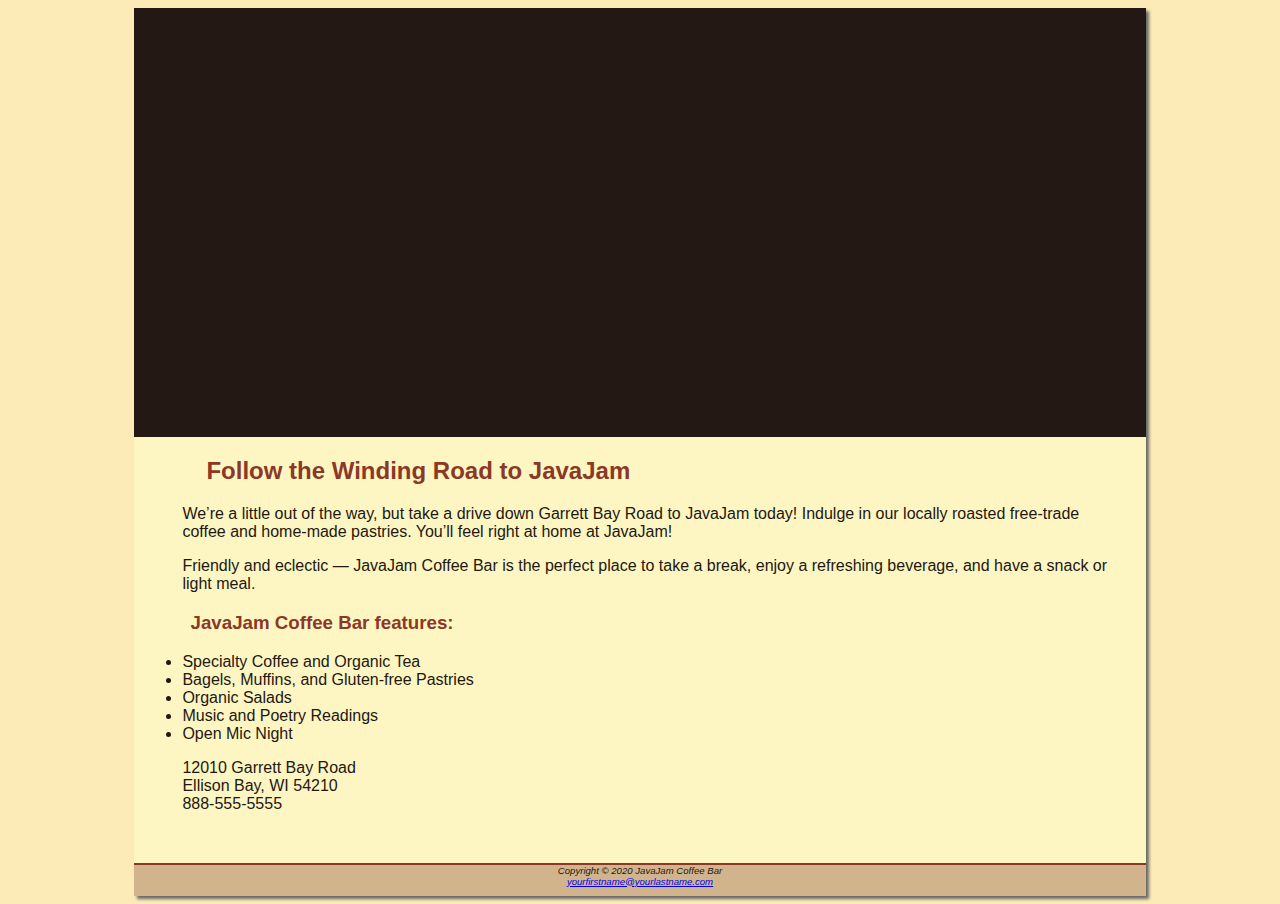
==== index.html @ 41bda90e "Add files via upload" ====
<!DOCTYPE html>
<html lang="en">
<head>
<title>JavaJam Coffee Bar</title>
<meta charset="utf-8">
<link href="javajam.css" rel="stylesheet">
</head>
<body>
<div id="wrapper">
  <header>
     <h1>JavaJam Coffee Bar</h1>
  </header>
  <nav>
    <a href="index.html">Home</a> &nbsp; 
    <a href="menu.html">Menu</a> &nbsp; 
    <a href="music.html">Music</a> &nbsp; 
    <a href="jobs.html">Jobs</a>
  </nav>
  <div id="homehero">
  </div>
  <main>
    <h2>Follow the Winding Road to JavaJam</h2>
	<p>We&#8217;re a little out of the way, but take a drive down Garrett Bay Road to JavaJam
today! Indulge in our locally roasted free-trade coffee and home-made pastries. You’ll
feel right at home at JavaJam!</p>
    <p>Friendly and eclectic &mdash; JavaJam Coffee Bar is the perfect place to take a break, 
enjoy a refreshing beverage, and have a snack or light meal.</p>
   <h3>JavaJam Coffee Bar features:</h3>
   <ul>
      <li>Specialty Coffee and Organic Tea</li>
      <li>Bagels, Muffins, and Gluten-free Pastries</li>
      <li>Organic Salads</li>
      <li>Music and Poetry Readings</li>
      <li>Open Mic Night</li>
    </ul>
    <div>
12010 Garrett Bay Road<br>
Ellison Bay, WI 54210<br>
888-555-5555<br><br>
    </div>
  </main>
  <footer>
Copyright &copy; 2020 JavaJam Coffee Bar<br>
<a href="mailto:yourfirstname@yourlastname.com">yourfirstname@yourlastname.com</a>
  </footer>
</div>
</body>
</html>
---- javajam.css ----
*{ box-sizing: border-box; }
body { background-color: #FCEBB6;
       background-image: url(fadedroad50.jpg);
	   background-repeat: no-repeat;
	   background-size: cover;
	   background-attachment: fixed;
       color: #221811;
	   font-family: Tahoma, Arial, sans-serif; 
	   
}
#wrapper { background-color: #231814;
           margin-left: auto;
           margin-right: auto;
           width: 80%;
	   min-width: 900px;
	   max-width: 1280px;
           box-shadow: 3px 3px 3px #676767;
	   padding: 0;
}   
header { background-image: url(coffeelogo.jpg);
	 background-repeat: no-repeat;
         color: #231814; 
         padding-top: 5px;
	 padding-bottom: 5px;
	 padding-left: 240px;
}
h1 { font-size: 3em; }
h2 { color: #8C3826; }
h3, dt { color: #8C3826; }
h4 { background-color: #D2B48C;
     font-size: 1.2em;
	 padding-left: .5em;
	 padding-bottom: 0;
    text-transform: uppercase;
    border-bottom: 2px solid #231814
    clear: left;
} 
nav { font-weight: bold; 
	  text-align: center;
	  font-size: 1.5em;
	  padding-top: 5px;
	  padding-bottom: 5px;
     	  float: left;
     	  width: 200px;
}
nav a { text-decoration: none; }
nav a:link { color: #231814; }
nav a:visited { color: #231814; }
nav a:hover { color: #FEF6C2; }
nav ul { list-style-type: none;
	padding-left: 0;
       }

main { display: block;
       padding-left: 0;
	   padding-right: 0;
	   padding-bottom: 2em;
           margin-left:200px
           padding-top: 0;
           background-color: #FEF6C2;
           overflow: auto;
}

main h2, main h3, main h4, main p, main div, main ul, main dl {
	padding-left: 3em;
	padding-right: 2em;
}

.details { padding-left: 20%;
           padding-right: 20%;
	   overflow: auto;
	 }
img { padding-left: 10px;
      padding-right: 10px; }

.floatleft { float: left;
	     padding-right: 2em;
	     padding-bottom: 2em;
	    }

.onethird { float: left;
	      width: 33%;
	     }

#homehero { height: 300px;
            background-image: url(hero.jpg);
	    background-repeat: no-repeat;
	    background-size: 100% 100%; 
}
footer { background-color: #D2B48C;
         font-size: .60em;
		 font-style: italic;
		 text-align: center;
		 padding-bottom: 1em;
		 border-top: 2px solid #8C3826;
}
#heromugs { height: 300[x;
	   background-image: url(heromugs.jpg);
	   background-repeat: no-repeat;
	   background-size: 100% 100%;
	  }
#heroguitar { height: 300px;
	     background-image: url(heroguitar.jpg);
	     background-repeat: no-repeat;
	     background-size: 100% 100%
	    }
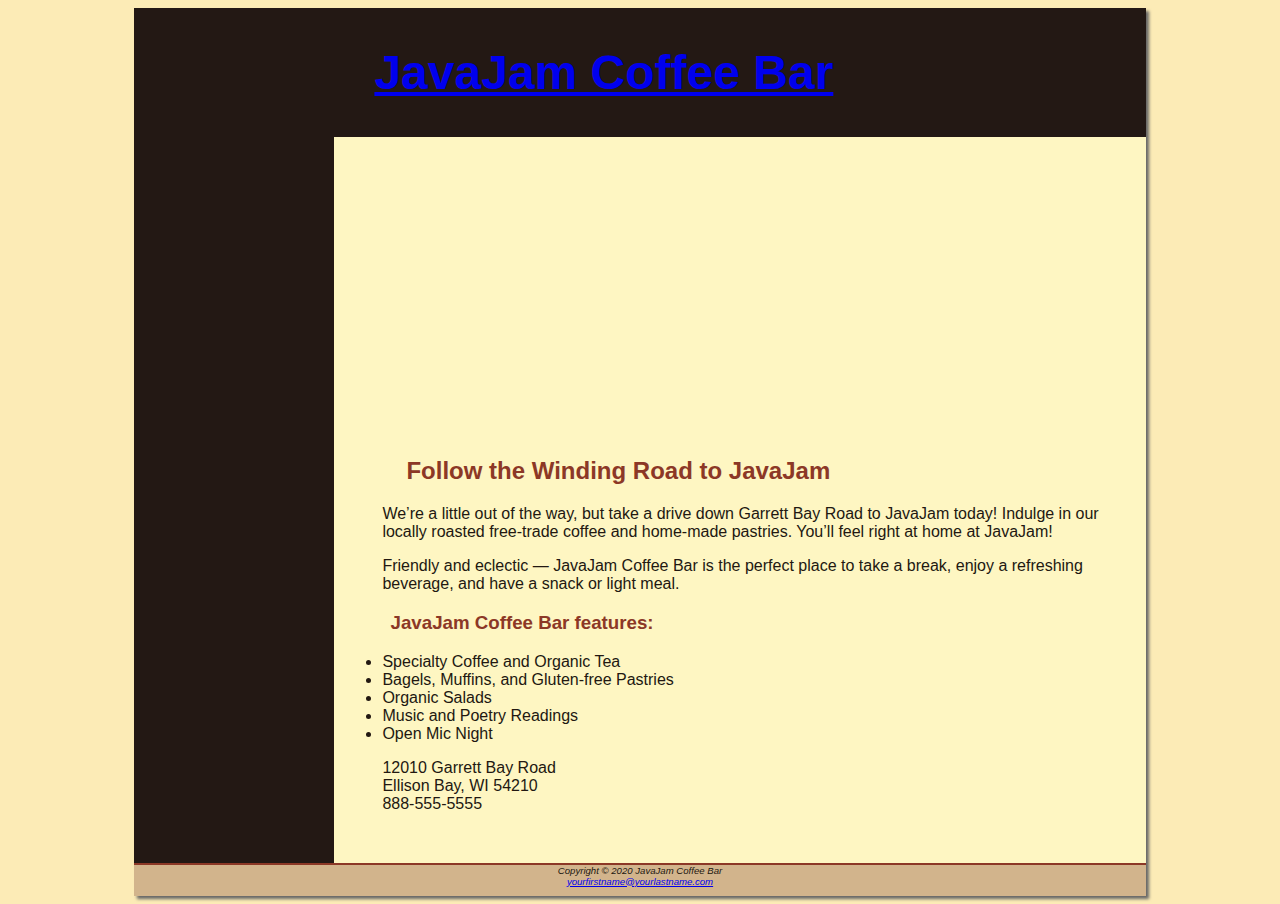
==== commit f3dc32b1: "Update index.html" ====
--- a/index.html
+++ b/index.html
@@ -8,17 +8,19 @@
 <body>
 <div id="wrapper">
   <header>
-     <h1>JavaJam Coffee Bar</h1>
+     <h1><a href= "index.html">JavaJam Coffee Bar</a></h1>
   </header>
   <nav>
-    <a href="index.html">Home</a> &nbsp; 
-    <a href="menu.html">Menu</a> &nbsp; 
-    <a href="music.html">Music</a> &nbsp; 
-    <a href="jobs.html">Jobs</a>
+<ul>
+    <li><a href="index.html">Home</a></li> 
+    <li><a href="menu.html">Menu</a></li> 
+    <li><a href="music.html">Music</a></li> 
+    <li><a href="jobs.html">Jobs</a></li>
+</ul>
   </nav>
-  <div id="homehero">
-  </div>
   <main>
+	  <div id="homehero"></div>
+
     <h2>Follow the Winding Road to JavaJam</h2>
 	<p>We&#8217;re a little out of the way, but take a drive down Garrett Bay Road to JavaJam
 today! Indulge in our locally roasted free-trade coffee and home-made pastries. You’ll
